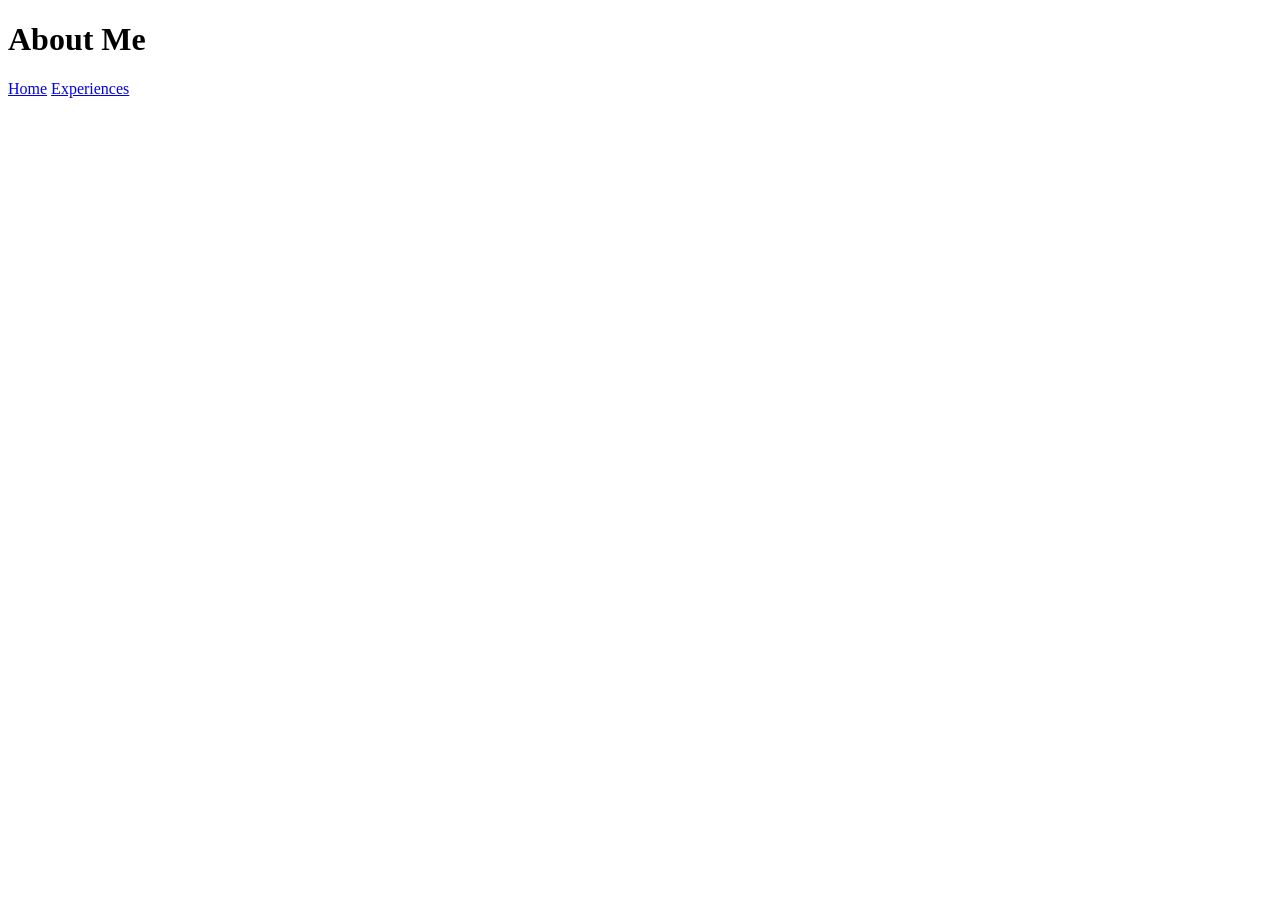
==== experiences.html @ e6137c8f "Edited homepage & experiences page Added bio, headshot Edited About Me > Experiences Added contact i" ====
<!DOCTYPE html>
<html lang="en">
<head>
    <meta charset="UTF-8">
    <meta name="viewport" content="width=device-width, initial-scale=1.0">
    <title>Ella Zaputil | Experiences</title>
    <link rel="stylesheet" href="style.css"/>
</head>
<body>
    <header>
        <h1 class="site-title">About Me</h1>
        <nav>
            <a href="index.html">Home</a>
            <a href="experiences.html">Experiences</a>
        </nav>
    </header>
</body>
</html>
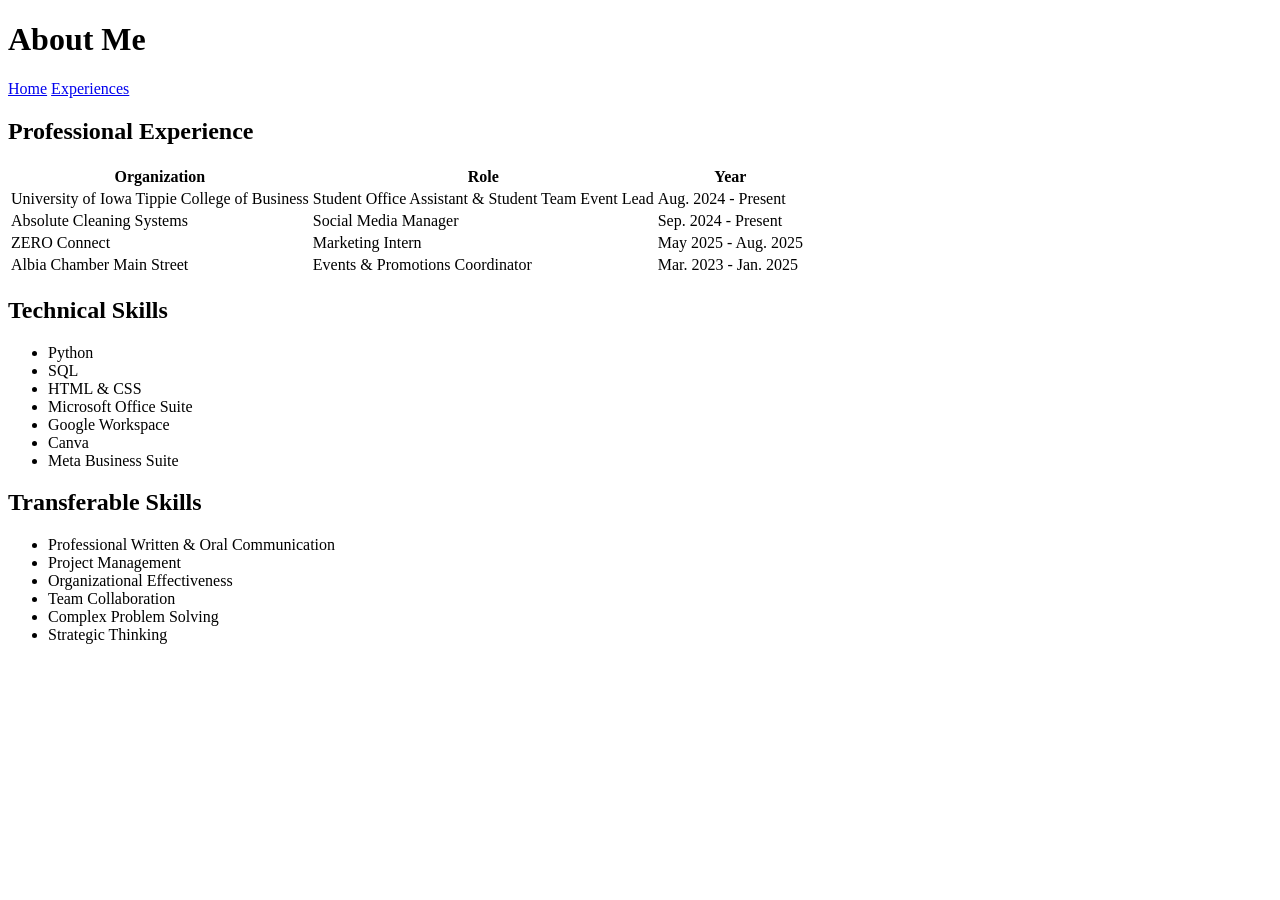
==== commit be159d43: "Added experiences and photos Added my professional experiences and skills to experiences page Added " ====
--- a/experiences.html
+++ b/experiences.html
@@ -14,5 +14,59 @@
             <a href="experiences.html">Experiences</a>
         </nav>
     </header>
+
+    <main>
+        <section>
+            <h2 class="section-title"> Professional Experience</h2>
+            <table class="experience-table">
+                <tr>
+                    <th>Organization</th>
+                    <th>Role</th>
+                    <th>Year</th>
+                </tr>
+                <tr>
+                    <td>University of Iowa Tippie College of Business</td>
+                    <td> Student Office Assistant & Student Team Event Lead</td>
+                    <td>Aug. 2024 - Present</td>
+                </tr>
+                <tr>
+                    <td>Absolute Cleaning Systems</td>
+                    <td>Social Media Manager</td>
+                    <td>Sep. 2024 - Present</td>
+                </tr>
+                <tr>
+                    <td>ZERO Connect</td>
+                    <td>Marketing Intern</td>
+                    <td>May 2025 - Aug. 2025</td>
+                </tr>
+                <tr>
+                    <td>Albia Chamber Main Street</td>
+                    <td>Events & Promotions Coordinator</td>
+                    <td>Mar. 2023 - Jan. 2025</td>
+                </tr>
+            </table>
+        </section>
+        <section>
+            <h2 class="section-title"> Technical Skills</h2>
+            <ul>
+                <li> Python </li>
+                <li> SQL </li>
+                <li> HTML & CSS </li>
+                <li> Microsoft Office Suite </li>
+                <li> Google Workspace </li>
+                <li> Canva </li>
+                <li> Meta Business Suite </li>
+            </ul>
+            <h2 class="section-title"> Transferable Skills</h2>
+            <ul>
+                <li> Professional Written & Oral Communication </li>
+                <li> Project Management </li>
+                <li> Organizational Effectiveness </li>
+                <li> Team Collaboration </li>
+                <li> Complex Problem Solving </li>
+                <li> Strategic Thinking </li>
+            </ul>
+        </section>
+    </main>
 </body>
 </html>
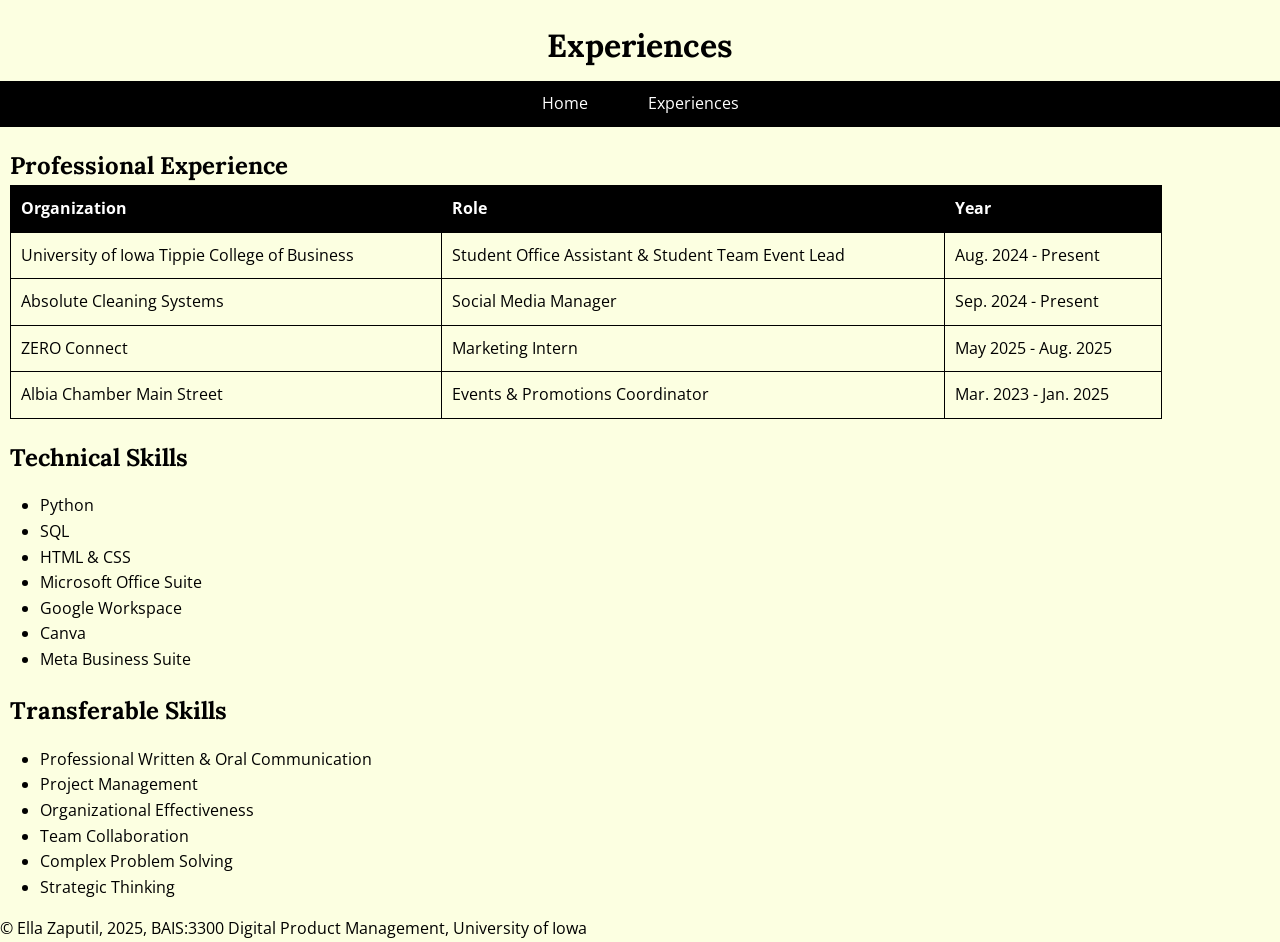
==== commit e1147409: "Finished styling, made small code edits" ====
--- a/experiences.html
+++ b/experiences.html
@@ -4,11 +4,11 @@
     <meta charset="UTF-8">
     <meta name="viewport" content="width=device-width, initial-scale=1.0">
     <title>Ella Zaputil | Experiences</title>
-    <link rel="stylesheet" href="style.css"/>
+    <link rel="stylesheet" href="style.css">
 </head>
 <body>
     <header>
-        <h1 class="site-title">About Me</h1>
+        <h1 class="site-title">Experiences</h1>
         <nav>
             <a href="index.html">Home</a>
             <a href="experiences.html">Experiences</a>
@@ -68,5 +68,8 @@
             </ul>
         </section>
     </main>
+    <footer>
+        &copy; Ella Zaputil, 2025, BAIS:3300 Digital Product Management, University of Iowa
+    </footer>
 </body>
 </html>
--- a/style.css
+++ b/style.css
@@ -0,0 +1,90 @@
+@import url('https://fonts.googleapis.com/css2?family=Lora:ital,wght@0,400..700;1,400..700&family=Open+Sans:ital,wght@0,300..800;1,300..800&display=swap');
+body {
+    background-color: #fcffe1;
+    color: #000000;
+    font-family: 'Open Sans', sans-serif;
+    margin: 0;
+    padding: 0;
+    line-height: 1.6;
+}
+
+header h1 {
+    font-family: 'Lora', serif ;
+    font-size: 2em;
+    text-align: center;
+    margin: 20px 0 10px 0;
+    color: black;
+}
+
+nav {
+    display: flex;
+    justify-content: center;
+    gap: 40px;
+    background-color: black;
+}
+
+nav a {
+    color: white;
+    text-decoration: none;
+}
+
+h1, h2, h3 {
+    font-family: 'Lora', serif;
+    color: #000000;
+    margin-left: 10px;
+    margin-bottom: 0;
+}
+
+.Connect {
+    text-align: center;
+}
+
+p {
+    margin: 10px;
+}
+
+a {
+    color: white;
+    align-content: center;
+    text-decoration: none;
+    padding: 10px;
+}
+
+.photo {
+    height: 300px;
+    border-radius: 15px;
+    border: 2px solid black;
+    margin: 15px 0;
+    align-items: center;
+}
+
+.experience-table {
+    width: 90%;
+    margin-left: 10px;
+    border-collapse: collapse;
+    align-self: center;
+}
+
+.experience-table th, .experience-table td {
+    border: 1px solid black;
+    padding: 10px;
+    text-align: left;
+}
+
+.experience-table th {
+    background-color: black;
+    color: white;
+}
+
+.footer-links {
+    display: flex;
+    justify-content: center;
+    background-color: black;
+    text-decoration: none;
+}
+
+.photos {
+    display: flex;
+    justify-content: center;
+    gap: 25px;
+}
